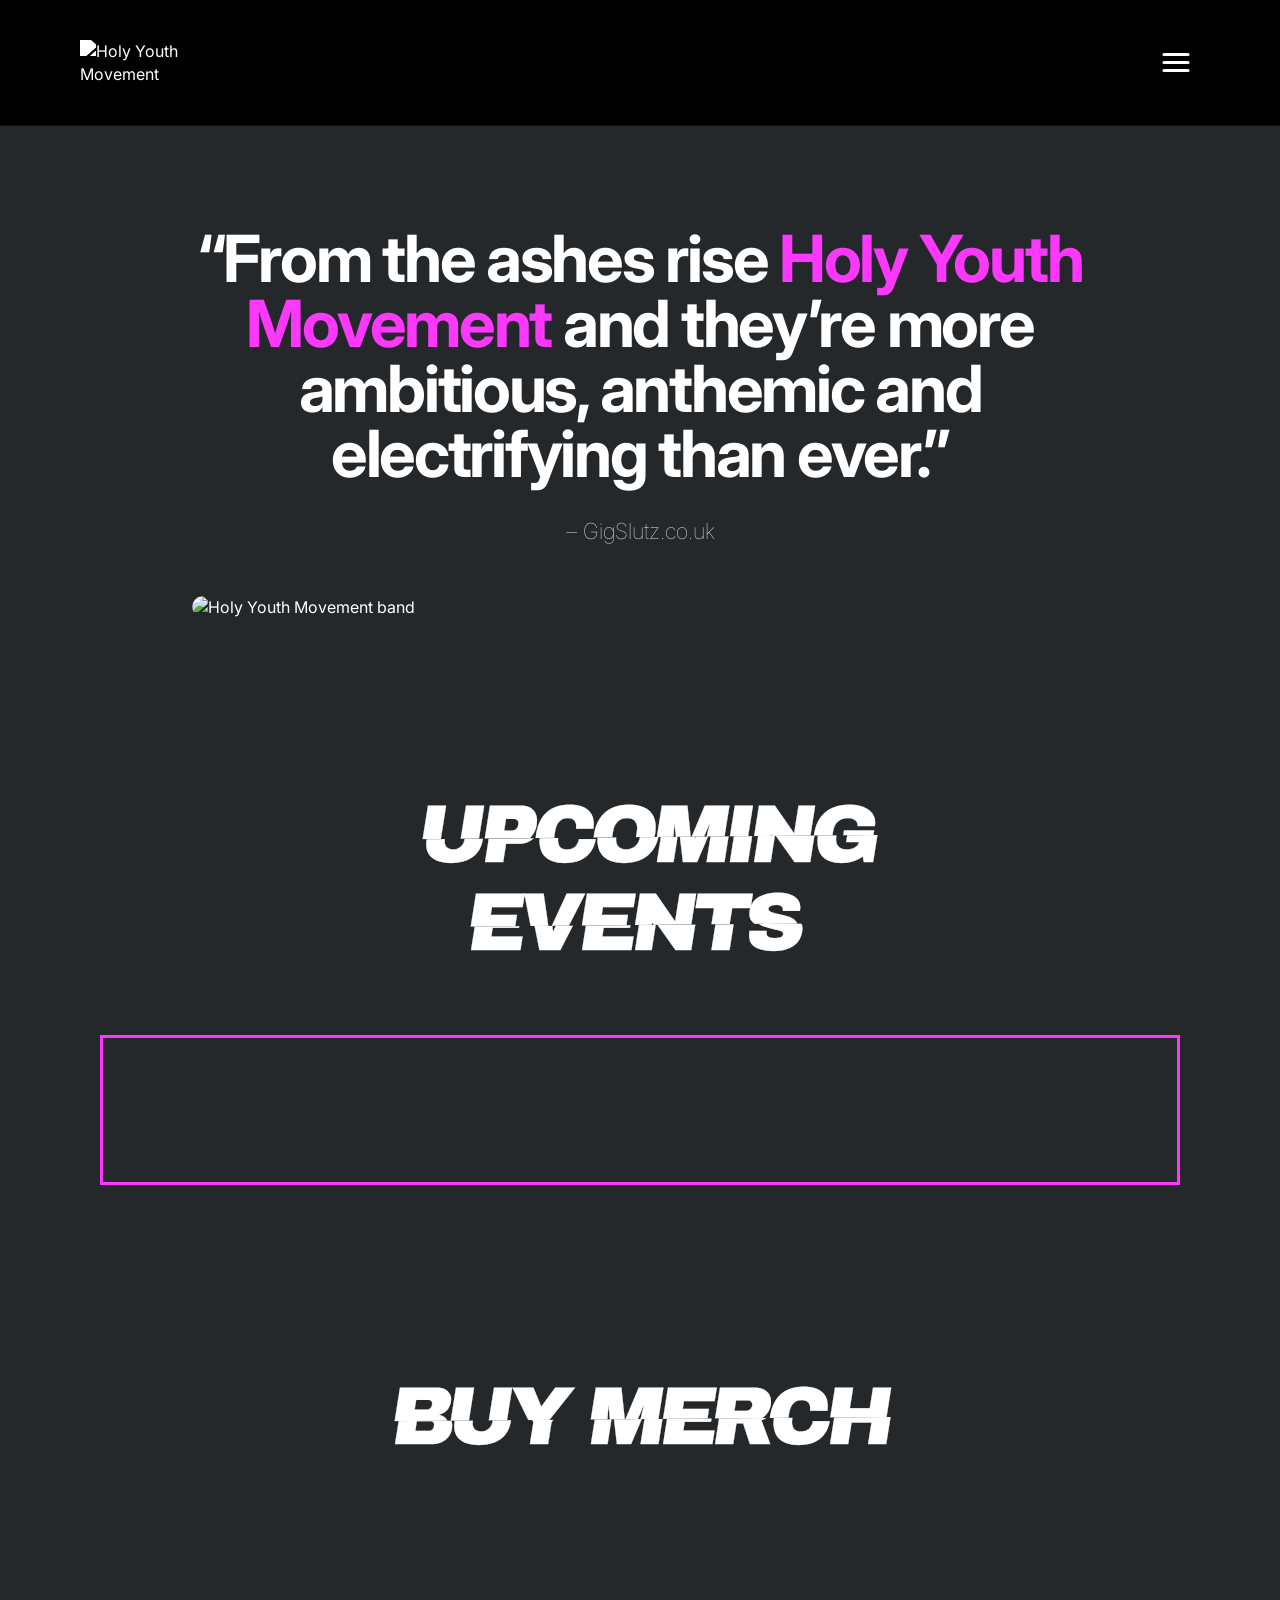
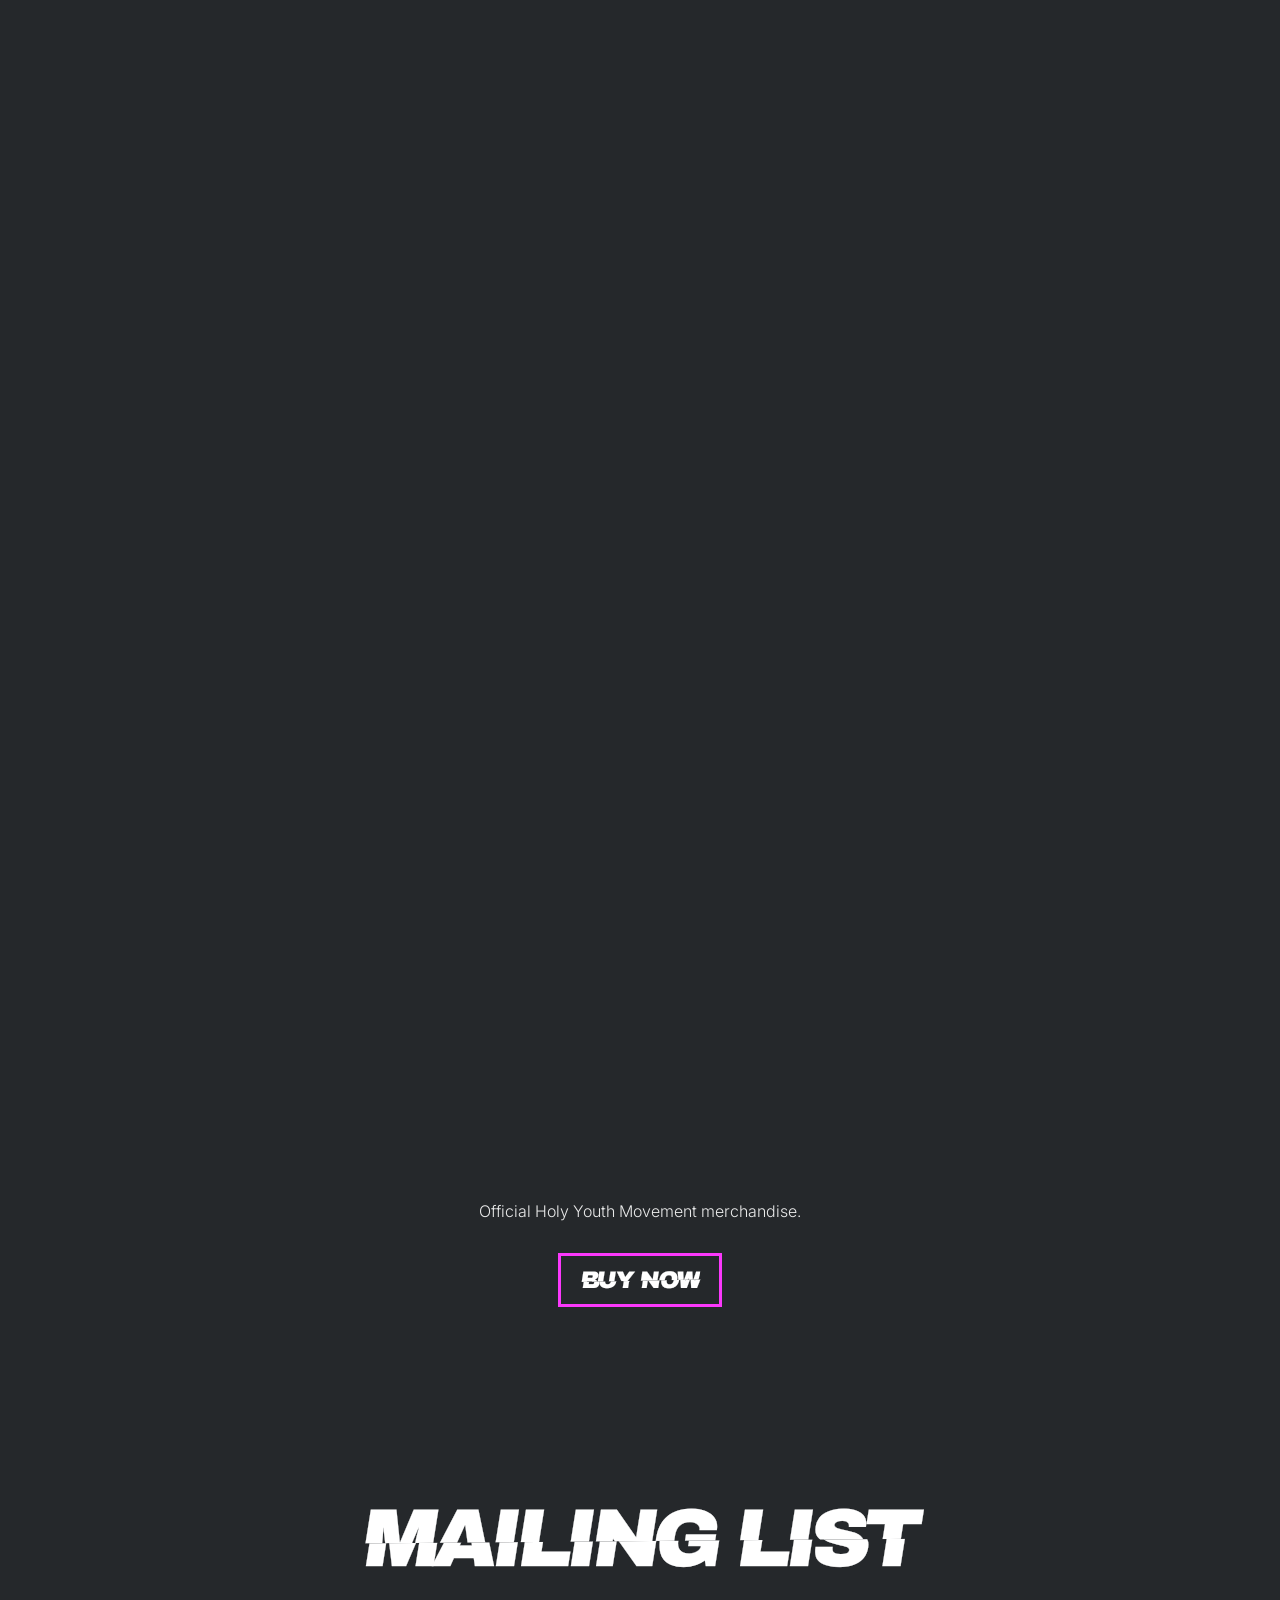
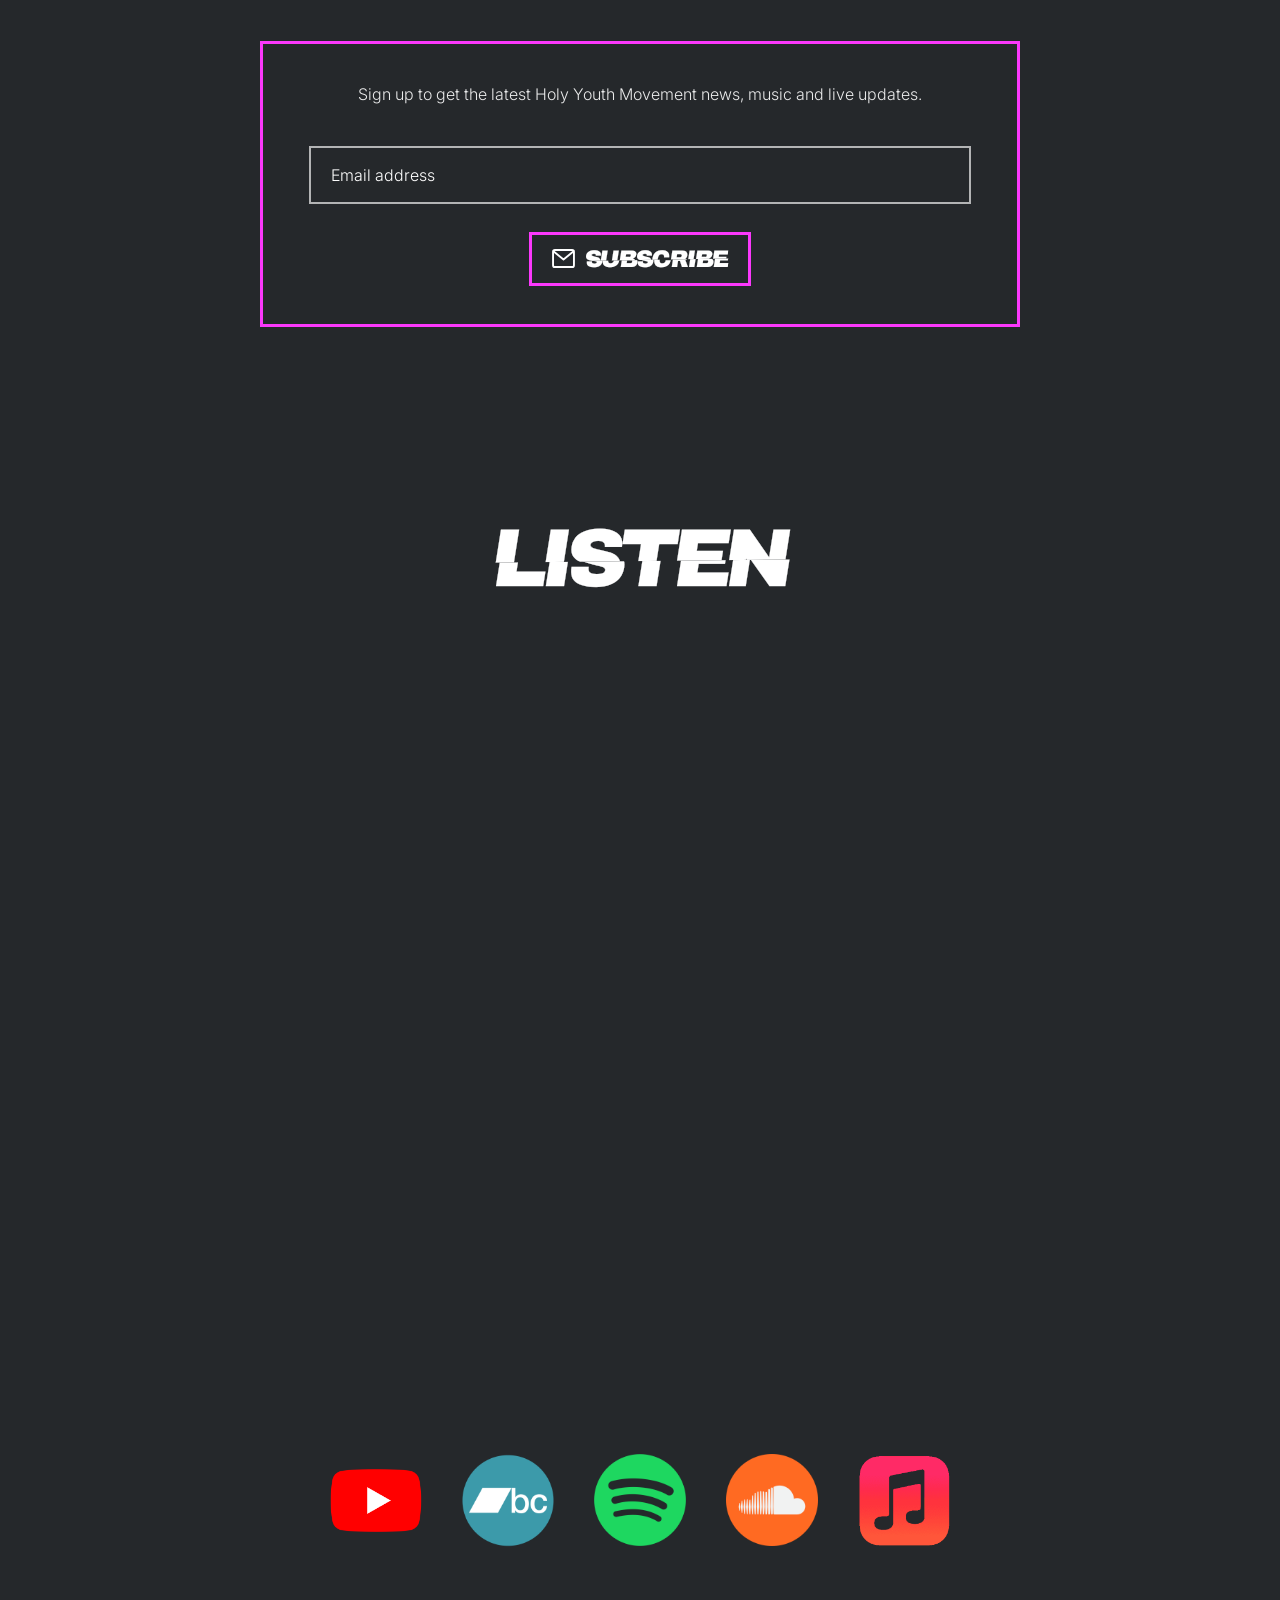
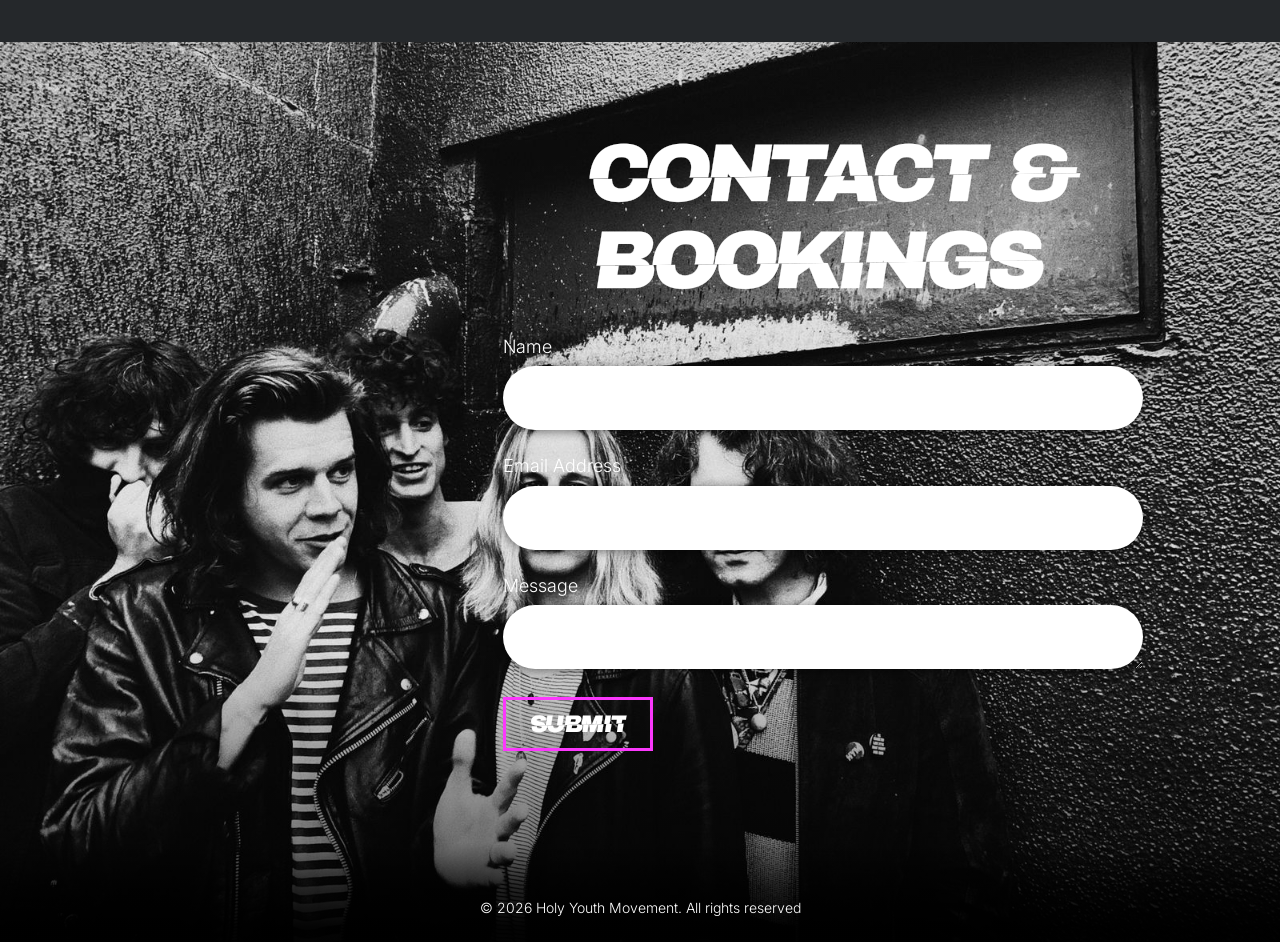
==== index.html @ 87150822 "Update index.html" ====
<!DOCTYPE html>
<html lang="en">

<head>
  <meta charset="UTF-8">
  <meta name="viewport" content="width=device-width, initial-scale=1.0">
  <meta name="theme-color" content="#050505">
  <title>Holy Youth Movement</title>
  <link rel="stylesheet" href="style.css">
</head>

<body>

  <header class="site-header">

    <a href="index.html" aria-label="Holy Youth Movement entrance page">
      <img
        class="nav-logo"
        src="https://holyyouthmovement.co.uk/assets/images/hymlogo.png"
        alt="Holy Youth Movement"
      >
    </a>

    <button
      class="menu-button"
      id="menuButton"
      aria-label="Open menu"
      aria-controls="navPanel"
      aria-expanded="false"
    >
      <span></span>
    </button>

  </header>


  <nav class="nav-panel" id="navPanel">

    <div class="nav-links">
      <a href="#events">Live</a>
      <a href="#merch">Merch</a>
      <a href="#mailing-list">Mailing List</a>
      <a href="#listen">Listen</a>
      <a href="#contact">Contact</a>
    </div>


    <div class="nav-socials">

      <a
        href="https://www.facebook.com/holyyouthmovement/"
        target="_blank"
        rel="noopener"
        aria-label="Holy Youth Movement on Facebook"
      >
        <img
          src="social-icons/Facebook_Logo_Primary.png"
          alt="Facebook"
        >
      </a>

      <a
        href="https://www.instagram.com/holyyouthmovement/?hl=en"
        target="_blank"
        rel="noopener"
        aria-label="Holy Youth Movement on Instagram"
      >
        <img
          src="social-icons/Instagram_Glyph_Gradient.png"
          alt="Instagram"
        >
      </a>

      <a
        href="https://www.tiktok.com/@holyyouthmovementband?_r=1&_t=ZN-9AKklmNv9Ec"
        target="_blank"
        rel="noopener"
        aria-label="Holy Youth Movement on TikTok"
      >
        <img
          src="social-icons/TikTok_Icon_Black_Circle.png"
          alt="TikTok"
        >
      </a>

    </div>

  </nav>


  <main>

    <!-- INTRO -->

    <section class="home-intro" id="top">

      <div class="home-intro-inner">

        <blockquote class="home-quote">

          <span>
            “From the ashes rise
          </span>

          <span class="quote-highlight">
            Holy Youth Movement
          </span>

          <span>
            and they’re more ambitious,
            anthemic and electrifying
            than ever.”
          </span>

          <footer>
            – GigSlutz.co.uk
          </footer>

        </blockquote>


        <div class="home-band-photo">

          <img
            src="https://holyyouthmovement.co.uk/assets/images/hym-new-press-shot-.jpg"
            alt="Holy Youth Movement band"
          >

        </div>

      </div>

    </section>


    <!-- UPCOMING EVENTS -->

    <section class="upcoming-events" id="events">

      <div class="upcoming-events-inner">

        <h2 class="slice-heading upcoming-events-title">

          <span data-text="UPCOMING">
            UPCOMING
          </span>

          <span data-text="EVENTS">
            EVENTS
          </span>

        </h2>


        <div class="upcoming-events-frame">

          <div
            class="bit-widget-shell"
            id="bandsintownWidget"
          >

            <script
              charset="utf-8"
              src="https://widgetv3.bandsintown.com/main.min.js"
            ></script>

            <a
              class="bit-widget-initializer"
              data-artist-name="id_15542629"
              data-app-id="3c9d183150cd2ab67c8e3459c2243e53"
              data-text-color="#ffffff"
              data-link-color="#ff29ec"
              data-link-text-color="#050505"
              data-background-color="#24282b"
              data-popup-background-color="#24282b"
              data-separator-color="#444444"
              data-font="Arial"
              data-widget-width="100%"
              data-display-logo="true"
              data-display-track-button="false"
              data-display-play-my-city="false"
              data-display-local-dates="false"
              data-display-past-dates="false"
              data-display-start-time="false"
              data-display-lineup="false"
              data-display-details="false"
              data-language="en"
            ></a>

          </div>


          <div
            class="bandsintown-credit"
            id="bandsintownCredit"
          >

            <div class="bandsintown-credit-text">
              Live events powered by
            </div>

            <div
              class="bandsintown-logo-copy"
              id="bandsintownLogoCopy"
            ></div>

          </div>

        </div>

      </div>

    </section>


    <!-- MERCH -->

    <section class="merch" id="merch">

      <div class="merch-main">

        <h2 class="slice-heading merch-title">

          <span data-text="BUY MERCH">
            BUY MERCH
          </span>

        </h2>


        <a
          href="https://holy-youth-movement.sumupstore.com/products"
          target="_blank"
          rel="noopener"
          aria-label="Shop Holy Youth Movement merchandise"
        >
          <div class="merch-image"></div>
        </a>

      </div>


      <div class="merch-copy">

        <p>
          Official Holy Youth Movement merchandise.
        </p>


        <a
          class="hym-button"
          href="https://holy-youth-movement.sumupstore.com/products"
          target="_blank"
          rel="noopener"
          aria-label="Buy Holy Youth Movement merchandise"
        >
          <span
            class="hym-button-text"
            data-text="BUY NOW"
          >
            BUY NOW
          </span>
        </a>

      </div>

    </section>


    <!-- MAILING LIST -->

    <section
      class="mailing-list-section"
      id="mailing-list"
    >

      <div class="mailing-list-content">

        <h2 class="slice-heading mailing-list-title">

          <span data-text="MAILING LIST">
            MAILING LIST
          </span>

        </h2>


        <form
          class="mailing-list-form"
          onsubmit="return false;"
        >

          <p class="mailing-list-copy">
            Sign up to get the latest Holy Youth Movement
            news, music and live updates.
          </p>


          <label
            class="mailing-list-label"
            for="mailingEmail"
          >
            Email address
          </label>


          <input
            class="mailing-list-input"
            id="mailingEmail"
            name="email"
            type="email"
            autocomplete="email"
            placeholder="Email address"
            disabled
          >


          <button
            class="hym-button mailing-list-button"
            type="button"
            disabled
            aria-disabled="true"
          >

            <svg
              class="hym-button-icon"
              viewBox="0 0 24 20"
              fill="none"
              xmlns="http://www.w3.org/2000/svg"
              aria-hidden="true"
            >

              <rect
                x="1"
                y="1"
                width="22"
                height="18"
                rx="2"
                stroke="currentColor"
                stroke-width="2"
              />

              <path
                d="M2 3L12 11L22 3"
                stroke="currentColor"
                stroke-width="2"
                stroke-linecap="round"
                stroke-linejoin="round"
              />

            </svg>


            <span
              class="hym-button-text"
              data-text="SUBSCRIBE"
            >
              SUBSCRIBE
            </span>

          </button>

        </form>

      </div>

    </section>


    <!-- LISTEN -->

    <section class="listen" id="listen">

      <div class="listen-inner">

        <h2 class="slice-heading listen-title">

          <span data-text="LISTEN">
            LISTEN
          </span>

        </h2>


        <div class="spotify-wrap">

          <iframe
            src="https://open.spotify.com/embed/artist/4psk2TMuqKYFzMVMS7KCXd?utm_source=generator"
            loading="lazy"
            allow="autoplay; clipboard-write; encrypted-media; fullscreen; picture-in-picture"
            title="Holy Youth Movement on Spotify"
          ></iframe>

        </div>


        <div class="music-platforms">

          <a
            href="https://youtube.com/@holyyouthmovement?si=i7S2mHmcw-gDZ732"
            target="_blank"
            rel="noopener"
            aria-label="Holy Youth Movement on YouTube"
          >
            <img
              src="social-icons/youtube_logo.png"
              alt="YouTube"
            >
          </a>


          <a
            href="https://holyyouthmovement.bandcamp.com/"
            target="_blank"
            rel="noopener"
            aria-label="Holy Youth Movement on Bandcamp"
          >
            <img
              src="social-icons/bandcamp-emblem-1.png"
              alt="Bandcamp"
            >
          </a>


          <a
            href="https://open.spotify.com/artist/4psk2TMuqKYFzMVMS7KCXd?si=1lRzlrn9QW2-RcGs_K3hpA"
            target="_blank"
            rel="noopener"
            aria-label="Holy Youth Movement on Spotify"
          >
            <img
              src="social-icons/spotify_logo_without_text.svg.webp"
              alt="Spotify"
            >
          </a>


          <a
            href="https://soundcloud.com/user-212453294"
            target="_blank"
            rel="noopener"
            aria-label="Holy Youth Movement on SoundCloud"
          >
            <img
              src="social-icons/145809.png"
              alt="SoundCloud"
            >
          </a>


          <a
            href="https://music.apple.com/gb/artist/holy-youth-movement/1543977466"
            target="_blank"
            rel="noopener"
            aria-label="Holy Youth Movement on Apple Music"
          >
            <img
              src="social-icons/png-clipart-computer-icons-apple-music-apple-text-rectangle-thumbnail-2.png"
              alt="Apple Music"
            >
          </a>

        </div>

      </div>

    </section>


    <!-- CONTACT & BOOKINGS -->

    <section class="contact" id="contact">

      <div class="contact-inner">

        <div class="contact-form-area">

          <h2 class="slice-heading contact-title">

            <span data-text="CONTACT &">
              CONTACT &
            </span>

            <span data-text="BOOKINGS">
              BOOKINGS
            </span>

          </h2>


          <form
            class="contact-form"
            onsubmit="return false;"
          >

            <label>
              Name

              <input
                type="text"
                name="name"
                autocomplete="name"
              >
            </label>


            <label>
              Email Address

              <input
                type="email"
                name="email"
                autocomplete="email"
              >
            </label>


            <label>
              Message

              <textarea
                name="message"
                rows="2"
              ></textarea>
            </label>


            <button
              class="hym-button send-button"
              type="button"
            >
              <span
                class="hym-button-text"
                data-text="SUBMIT"
              >
                SUBMIT
              </span>
            </button>

          </form>

        </div>


        <footer class="site-footer">

          <span>
            © 2026 Holy Youth Movement.
            All rights reserved
          </span>

        </footer>

      </div>

    </section>

  </main>


  <script src="script.js"></script>
  <script src="bandsintown.js"></script>

</body>

</html>
---- style.css ----
@import url('https://fonts.googleapis.com/css2?family=Archivo+Black&family=Inter:wght@100;300;400;600;700;800;900&display=swap');

:root {
  --black: #000;
  --near-black: #050505;
  --charcoal: #25282b;
  --white: #fff;
  --pink: #fb38fc;
  --soft-white: rgba(255,255,255,.9);
  --line: rgba(255,255,255,.14);
  --section-side: 34px;
  --section-gap: 80px;
  --header-height: 110px;
}

* {
  box-sizing: border-box;
  margin: 0;
  padding: 0;
}

html {
  scroll-behavior: smooth;
  overflow-x: hidden;
}

body {
  width: 100%;
  margin: 0;
  padding-top: var(--header-height);
  background: var(--charcoal);
  color: var(--white);
  font-family: "Inter", Arial, Helvetica, sans-serif;
  line-height: 1.4;
  overflow-x: hidden;
}

a {
  color: inherit;
  text-decoration: none;
}

img {
  display: block;
  max-width: 100%;
}

button,
input,
textarea {
  font: inherit;
}

section {
  scroll-margin-top: var(--header-height);
}


/* HEADER */

.site-header {
  position: fixed;
  top: 0;
  left: 0;
  right: 0;
  z-index: 1000;
  width: 100%;
  height: var(--header-height);
  display: flex;
  align-items: center;
  justify-content: space-between;
  padding: 0 var(--section-side);
  background: var(--black);
  border-bottom: 1px solid rgba(255,255,255,.05);
}

.site-header > a {
  display: flex;
  align-items: center;
}

.nav-logo {
  width: 120px;
  height: auto;
  filter: grayscale(1) brightness(0) invert(1);
}


/* MENU BUTTON */

.menu-button {
  position: relative;
  width: 48px;
  height: 48px;
  border: 0;
  background: transparent;
  cursor: pointer;
}

.menu-button span,
.menu-button::before,
.menu-button::after {
  content: "";
  position: absolute;
  left: 50%;
  width: 27px;
  height: 3px;
  background: var(--white);
  border-radius: 3px;
  transform: translateX(-50%);
  transition:
    top .25s ease,
    transform .25s ease,
    opacity .2s ease;
}

.menu-button::before {
  top: 14px;
}

.menu-button span {
  top: 22px;
}

.menu-button::after {
  top: 30px;
}

.menu-button.open::before {
  top: 22px;
  transform: translateX(-50%) rotate(45deg);
}

.menu-button.open span {
  opacity: 0;
}

.menu-button.open::after {
  top: 22px;
  transform: translateX(-50%) rotate(-45deg);
}


/* NAVIGATION */

.nav-panel {
  position: fixed;
  z-index: 999;
  top: var(--header-height);
  left: 0;
  right: 0;
  padding: 20px var(--section-side) 26px;
  background: var(--black);
  border-bottom: 1px solid var(--line);
  transform: translateY(-150%);
  transition: transform .35s ease;
}

.nav-panel.open {
  transform: translateY(0);
}

.nav-links a {
  display: block;
  padding: 15px 0;
  color: var(--white);
  border-bottom: 1px solid rgba(255,255,255,.12);
  font-size: .9rem;
  font-weight: 700;
  letter-spacing: .08em;
  text-transform: uppercase;
}

.nav-links a:hover {
  color: var(--pink);
}

.nav-socials {
  display: flex;
  align-items: center;
  justify-content: center;
  gap: 28px;
  padding-top: 24px;
}

.nav-socials a {
  width: 46px;
  height: 46px;
  display: flex;
  align-items: center;
  justify-content: center;
  transition: transform .2s ease;
}

.nav-socials a:hover {
  transform: scale(1.08);
}

.nav-socials img {
  width: 46px;
  height: 46px;
  object-fit: contain;
}


/* INTRO */

.home-intro {
  width: 100%;
  padding: 70px var(--section-side) 40px;
  background: var(--charcoal);
}

.home-intro-inner {
  width: 100%;
  max-width: 1440px;
  margin: 0 auto;
}

.home-quote {
  width: 100%;
  max-width: 990px;
  margin: 0 auto 48px;
  color: var(--white);
  text-align: center;
  font-size: 65px;
  font-weight: 700;
  line-height: 1;
  letter-spacing: -.035em;
}

.home-quote span {
  display: inline;
}

.home-quote .quote-highlight {
  color: var(--pink);
}

.home-quote footer {
  margin-top: 28px;
  color: var(--soft-white);
  font-size: 22px;
  font-weight: 100;
  line-height: 1.55;
  letter-spacing: 0;
}

.home-band-photo {
  width: 80%;
  max-width: 1080px;
  margin: 0 auto 40px;
  overflow: hidden;
  border-radius: 16px;
}

.home-band-photo img {
  width: 100%;
  height: auto;
  object-fit: cover;
  border-radius: inherit;
}


/* SECTION HEADINGS */

.slice-heading {
  position: relative;
  width: 100%;
  margin-left: auto;
  margin-right: auto;
  color: transparent;
  text-align: center;
  font-family: "Archivo Black", "Arial Black", Arial, sans-serif;
  font-size: 82px;
  font-weight: 400;
  line-height: 84px;
  letter-spacing: -.075em;
  text-transform: uppercase;
  transform: skewX(-9deg);
  transform-origin: center;
}

.slice-heading span {
  position: relative;
  display: block;
  min-height: 84px;
  color: transparent;
  white-space: nowrap;
}

.slice-heading span::before,
.slice-heading span::after {
  content: attr(data-text);
  position: absolute;
  top: 0;
  left: 50%;
  width: max-content;
  min-width: 100%;
  color: var(--white);
  font: inherit;
  line-height: inherit;
  letter-spacing: inherit;
  text-align: center;
  white-space: nowrap;
  -webkit-text-stroke: .3px var(--white);
}

.slice-heading span::before {
  clip-path: polygon(0 0,100% 0,100% 48%,0 57%);
  transform: translateX(calc(-50% - 2px));
}

.slice-heading span::after {
  clip-path: polygon(0 57%,100% 48%,100% 100%,0 100%);
  transform: translateX(calc(-50% + 2px));
}


/* EVENTS */

.upcoming-events {
  width: 100%;
  padding: var(--section-gap) var(--section-side);
  background: var(--charcoal);
}

.upcoming-events-inner {
  width: 100%;
  max-width: 1100px;
  margin: 0 auto;
}

.upcoming-events-title {
  max-width: 820px;
  margin-bottom: 70px;
}

.upcoming-events-title span + span {
  margin-top: 4px;
}

.upcoming-events-frame {
  width: 100%;
  padding: 18px 14px 28px;
  border: 3px solid var(--pink);
  background: transparent;
}

.bit-widget-shell {
  width: 100%;
  margin: 0;
  padding: 0;
  background: transparent;
  border: 0;
}

.bit-widget-initializer {
  display: block;
  width: 100%;
  min-height: 80px;
}

.bit-play-my-city-wrapper,
.bit-play-my-city,
[class*="play-my-city"],
[class*="playMyCity"] {
  display: none !important;
}

.bandsintown-credit {
  display: none;
  width: 100%;
  margin-top: 8px;
  text-align: center;
}

.bandsintown-credit.ready {
  display: block;
}

.bandsintown-credit-text {
  margin-bottom: 10px;
  color: #929292;
  font-size: .7rem;
  font-weight: 800;
  line-height: 1.3;
  letter-spacing: .17em;
  text-transform: uppercase;
}

.bandsintown-logo-copy {
  width: 100%;
  display: flex;
  justify-content: center;
  align-items: center;
}

.bandsintown-logo-copy > * {
  margin-left: auto !important;
  margin-right: auto !important;
}


/* MERCH */

.merch {
  width: 100%;
  padding: var(--section-gap) var(--section-side);
  background: var(--charcoal);
}

.merch-main {
  width: 100%;
  max-width: 1000px;
  margin: 0 auto;
  display: grid;
  grid-template-columns: minmax(0, 1fr);
  row-gap: 60px;
}

.merch-title {
  width: 100%;
  max-width: 900px;
  margin: 0 auto;
}

.merch-image {
  width: 100%;
  aspect-ratio: 4 / 5;
  margin: 0;
  overflow: hidden;
  border-radius: 20px;
  background:
    url("https://holyyouthmovement.co.uk/assets/images/bca96f15-21ef-4f97-a44c-125286d1ba9a.jpg")
    center / cover no-repeat;
}

.merch-copy {
  width: 100%;
  max-width: 1000px;
  margin: 0 auto;
  padding-top: 30px;
  text-align: center;
}

.merch-copy p {
  max-width: 600px;
  margin: 0 auto;
  color: var(--soft-white);
  font-size: 1rem;
  font-weight: 300;
  line-height: 1.6;
}


/* HYM BUTTON SYSTEM */

.hym-button {
  min-width: 150px;
  height: 54px;
  padding: 0 20px;
  display: inline-flex;
  align-items: center;
  justify-content: center;
  gap: 10px;
  color: var(--white);
  background: transparent;
  border: 3px solid var(--pink);
  border-radius: 0;
  appearance: none;
  -webkit-appearance: none;
  cursor: pointer;
  overflow: hidden;
}

.merch-copy .hym-button {
  margin-top: 28px;
}

.hym-button-text {
  position: relative;
  display: block;
  min-width: max-content;
  height: 30px;
  color: transparent;
  font-family: "Archivo Black", "Arial Black", Arial, sans-serif;
  font-size: 24px;
  font-weight: 400;
  line-height: 30px;
  letter-spacing: -.06em;
  text-transform: uppercase;
  transform: skewX(-9deg);
  white-space: nowrap;
}

.hym-button-text::before,
.hym-button-text::after {
  content: attr(data-text);
  position: absolute;
  top: 0;
  left: 50%;
  width: max-content;
  color: var(--white);
  font: inherit;
  line-height: inherit;
  letter-spacing: inherit;
  white-space: nowrap;
  -webkit-text-stroke: .2px var(--white);
  transition: color .2s ease;
}

.hym-button-text::before {
  clip-path: polygon(0 0,100% 0,100% 48%,0 57%);
  transform: translateX(calc(-50% - 1px));
}

.hym-button-text::after {
  clip-path: polygon(0 57%,100% 48%,100% 100%,0 100%);
  transform: translateX(calc(-50% + 1px));
}

.hym-button:hover .hym-button-text::before,
.hym-button:hover .hym-button-text::after {
  color: var(--pink);
}

.hym-button-icon {
  flex: 0 0 auto;
  width: 23px;
  height: 19px;
  color: var(--white);
  transition: color .2s ease;
}

.hym-button:hover .hym-button-icon {
  color: var(--pink);
}


/* MAILING LIST */

.mailing-list-section {
  width: 100%;
  padding: var(--section-gap) var(--section-side);
  background: var(--charcoal);
}

.mailing-list-content {
  width: 100%;
  max-width: 1000px;
  margin: 0 auto;
  text-align: center;
}

.mailing-list-title {
  max-width: 900px;
  margin-bottom: 60px;
}

.mailing-list-copy {
  max-width: 700px;
  margin: 0 auto 38px;
  color: var(--soft-white);
  text-align: center;
  font-size: 1rem;
  font-weight: 300;
  line-height: 1.6;
}

.mailing-list-form {
  width: 100%;
  max-width: 760px;
  margin: 0 auto;
  padding: 38px 46px;
  display: flex;
  flex-direction: column;
  align-items: center;
  border: 3px solid var(--pink);
  background: transparent;
}

.mailing-list-label {
  position: absolute;
  width: 1px;
  height: 1px;
  padding: 0;
  margin: -1px;
  overflow: hidden;
  clip: rect(0,0,0,0);
  white-space: nowrap;
  border: 0;
}

.mailing-list-input {
  width: 100%;
  height: 58px;
  padding: 0 20px;
  color: var(--white);
  background: transparent;
  border: 2px solid rgba(255,255,255,.65);
  border-radius: 0;
  outline: none;
  font-size: 1rem;
  font-weight: 300;
  text-align: left;
}

.mailing-list-input::placeholder {
  color: rgba(255,255,255,.7);
}

.mailing-list-input:focus {
  border-color: var(--pink);
}

.mailing-list-button {
  margin-top: 28px;
  min-width: 205px;
}

.mailing-list-input:disabled,
.mailing-list-button:disabled {
  opacity: 1;
  cursor: default;
}

.mailing-list-input:disabled {
  -webkit-text-fill-color: var(--white);
}


/* LISTEN */

.listen {
  width: 100%;
  padding: var(--section-gap) var(--section-side);
  background: var(--charcoal);
}

.listen-inner {
  width: 100%;
  max-width: 1100px;
  margin: 0 auto;
}

.listen-title {
  max-width: 700px;
  margin-bottom: 70px;
}

.spotify-wrap {
  width: 100%;
  max-width: 1000px;
  margin: 0 auto;
}

.spotify-wrap iframe {
  display: block;
  width: 100%;
  height: 725px;
  border: 0;
  border-radius: 12px;
}

.music-platforms {
  width: 100%;
  max-width: 620px;
  margin: 58px auto 0;
  display: flex;
  align-items: center;
  justify-content: space-between;
  gap: 24px;
}

.music-platforms a {
  flex: 0 1 92px;
  min-width: 0;
  display: flex;
  align-items: center;
  justify-content: center;
}

.music-platforms img {
  display: block;
  width: 100%;
  max-width: 92px;
  height: auto;
  object-fit: contain;
}


/* CONTACT */

.contact {
  position: relative;
  width: 100%;
  min-height: 100svh;
  background-image:
    linear-gradient(
      to bottom,
      rgba(0,0,0,.12) 0%,
      rgba(0,0,0,.08) 65%,
      rgba(0,0,0,.72) 100%
    ),
    url("hym-band-shot-original-min.jpeg");
  background-position: center;
  background-size: cover;
  background-repeat: no-repeat;
  color: var(--white);
}

.contact-inner {
  min-height: 100svh;
  display: flex;
  flex-direction: column;
  justify-content: space-between;
}

.contact-form-area {
  width: 100%;
  max-width: 850px;
  margin: 0 auto;
  padding: 65px var(--section-side) 40px;
}

.contact-title {
  width: 100%;
  margin: 0 auto 32px;
  text-align: center;
}

.contact-title span + span {
  margin-top: 3px;
}

.contact-form {
  width: 100%;
  display: grid;
  gap: 24px;
}

.contact-form label {
  display: grid;
  gap: 8px;
  color: var(--white);
  font-size: 18px;
  font-weight: 300;
  line-height: 1.3;
}

.contact-form input,
.contact-form textarea {
  width: 100%;
  height: 64px;
  padding: 12px 18px;
  color: var(--near-black);
  background: var(--white);
  border: 0;
  border-radius: 32px;
  outline: none;
  box-shadow: 0 2px 10px rgba(0,0,0,.45);
}

.contact-form textarea {
  min-height: 64px;
  max-height: 120px;
  resize: vertical;
}

.contact-form input:focus,
.contact-form textarea:focus {
  outline: 3px solid rgba(251,56,252,.5);
}

.send-button {
  justify-self: start;
  margin-top: 4px;
}


/* FOOTER */

.site-footer {
  width: 100%;
  padding: 55px 20px 24px;
  color: var(--white);
  background:
    linear-gradient(
      to top,
      rgba(0,0,0,.95) 15%,
      rgba(0,0,0,.62) 55%,
      rgba(0,0,0,0) 100%
    );
  text-align: center;
  font-size: 14px;
  font-weight: 300;
}


/* TABLET */

@media (max-width: 991px) and (min-width: 601px) {

  .home-quote {
    font-size: 50px;
  }

  .home-quote footer {
    font-size: 20px;
  }

}


/* DESKTOP */

@media (min-width: 800px) {

  :root {
    --section-side: 60px;
    --section-gap: 95px;
    --header-height: 126px;
  }

  .nav-logo {
    width: 145px;
  }

  .home-intro {
    padding-top: 100px;
  }

  .upcoming-events-frame {
    padding: 28px 28px 36px;
  }

  .contact-form-area {
    max-width: 760px;
    margin-left: auto;
    margin-right: 6%;
    padding-top: 90px;
  }

}


/* LARGE DESKTOP */

@media (min-width: 1100px) {

  .site-header {
    padding-left: 80px;
    padding-right: 80px;
  }

  .home-intro {
    padding-left: 80px;
    padding-right: 80px;
  }

  .upcoming-events,
  .merch,
  .mailing-list-section,
  .listen {
    padding-left: 100px;
    padding-right: 100px;
  }

}


/* PHONE */

@media (max-width: 600px) {

  :root {
    --section-side: 20px;
    --mobile-section-space: 60px;
    --header-height: 96px;
  }


  /* HEADER */

  .site-header {
    padding: 0 20px;
  }

  .nav-logo {
    width: 135px;
  }

  .nav-panel {
    padding: 16px 20px 24px;
  }

  .nav-socials {
    gap: 26px;
    padding-top: 22px;
  }

  .nav-socials a,
  .nav-socials img {
    width: 42px;
    height: 42px;
  }


  /* INTRO */

  .home-intro {
    padding: 55px 10px 0;
  }

  .home-quote {
    width: 100%;
    margin-bottom: 48px;
    padding: 0 5px;
    font-size: 32px;
    line-height: 1;
  }

  .home-quote footer {
    margin-top: 20px;
    font-size: 18px;
  }

  .home-band-photo {
    width: 100%;
    margin-bottom: 0;
    border-radius: 16px;
  }


  /* SECTION HEADINGS */

  .slice-heading {
    font-size: 60px;
    line-height: 64px;
  }

  .slice-heading span {
    min-height: 64px;
    white-space: nowrap;
  }


  /* EVENTS */

  .upcoming-events {
    padding: 60px var(--section-side) 0;
  }

  .upcoming-events-title {
    margin-bottom: 60px;
  }

  .upcoming-events-frame {
    padding: 14px 10px 24px;
    border-width: 3px;
  }


  /* MERCH */

  .merch {
    padding: 60px var(--section-side) 0;
  }

  .merch-main {
    width: 100%;
    margin: 0 auto;
    display: grid;
    grid-template-columns: minmax(0, 1fr);
    row-gap: 60px;
  }

  .merch-title {
    width: 100%;
    margin: 0;
    padding: 0;
  }

  .merch-image {
    width: 100%;
    min-height: 0;
    aspect-ratio: 4 / 5;
    margin: 0;
  }

  .merch-copy {
    padding-top: 30px;
  }


  /* BUTTONS */

  .hym-button {
    min-width: 145px;
    height: 52px;
    padding: 0 18px;
  }

  .hym-button-text {
    height: 28px;
    font-size: 23px;
    line-height: 28px;
    white-space: nowrap;
  }


  /* MAILING LIST */

  .mailing-list-section {
    padding: 60px var(--section-side) 0;
  }

  .mailing-list-title {
    margin-bottom: 60px;
    font-size: 50px;
    line-height: 54px;
  }

  .mailing-list-title span {
    min-height: 54px;
  }

  .mailing-list-copy {
    margin-bottom: 34px;
  }

  .mailing-list-form {
    width: 100%;
    padding: 30px 28px;
  }

  .mailing-list-input {
    height: 56px;
    padding: 0 16px;
  }

  .mailing-list-button {
    min-width: 200px;
    margin-top: 28px;
  }


  /* LISTEN */

  .listen {
    padding: 60px var(--section-side) 0;
  }

  .listen-title {
    margin-bottom: 60px;
  }

  /*
    Slightly taller on phones so Spotify's tenth track
    has breathing room above the rounded bottom edge.
  */
  .spotify-wrap iframe {
    height: 745px;
  }


  /* MUSIC PLATFORM ICONS */

  .music-platforms {
    width: 100%;
    max-width: 100%;
    margin-top: 48px;
    gap: 14px;
  }

  .music-platforms a {
    flex: 1 1 0;
    min-width: 0;
  }

  .music-platforms img {
    width: 100%;
    max-width: 72px;
    height: auto;
  }


  /* CONTACT */

  .contact {
    min-height: 100svh;
    margin-top: 60px;
    background-position: 20% center;
  }

  .contact-inner {
    min-height: 100svh;
  }

  .contact-form-area {
    padding: 24px 34px 30px;
  }

  .contact-title {
    width: calc(100% + 68px);
    max-width: none;
    margin-left: -34px;
    margin-right: -34px;
    margin-bottom: 24px;
    text-align: center;
    font-size: 60px;
    line-height: 64px;
  }

  .contact-title span {
    min-height: 64px;
  }

  .contact-title span + span {
    margin-top: 3px;
  }

  .contact-form {
    gap: 21px;
  }

  .contact-form label {
    font-size: 17px;
  }

  .contact-form input,
  .contact-form textarea {
    height: 62px;
    min-height: 62px;
    border-radius: 31px;
    font-size: 16px;
  }

  .send-button {
    margin-top: 2px;
  }

  .site-footer {
    padding: 55px 20px 22px;
    font-size: 13px;
  }

  }
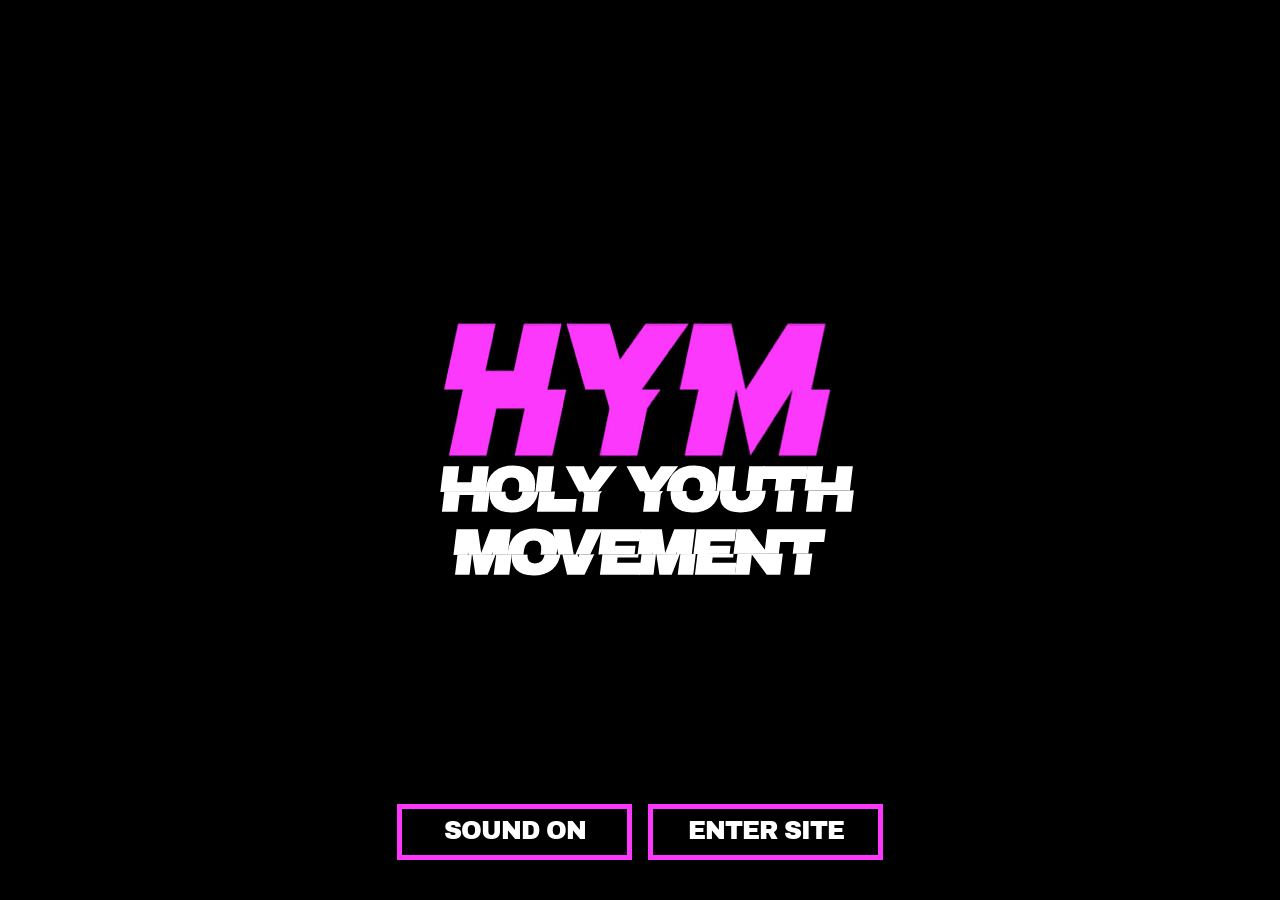
==== commit b5a98144: "Update index.html" ====
--- a/index.html
+++ b/index.html
@@ -2,564 +2,701 @@
 <html lang="en">
 
 <head>
+
   <meta charset="UTF-8">
-  <meta name="viewport" content="width=device-width, initial-scale=1.0">
-  <meta name="theme-color" content="#050505">
+
+  <meta
+    name="viewport"
+    content="width=device-width, initial-scale=1.0"
+  >
+
+  <meta
+    name="theme-color"
+    content="#000000"
+  >
+
   <title>Holy Youth Movement</title>
-  <link rel="stylesheet" href="style.css">
+
+  <link
+    rel="stylesheet"
+    href="https://fonts.googleapis.com/css2?family=Archivo+Black&display=swap"
+  >
+
+  <style>
+
+    * {
+      box-sizing: border-box;
+    }
+
+    html,
+    body {
+      width: 100%;
+      height: 100%;
+      margin: 0;
+      overflow: hidden;
+      background: #000;
+    }
+
+    .hero {
+      position: relative;
+      width: 100%;
+      height: 100vh;
+      overflow: hidden;
+
+      display: flex;
+      flex-direction: column;
+      align-items: center;
+      justify-content: flex-start;
+
+      padding-top: 140px;
+    }
+
+    .hero-video {
+      position: absolute;
+      inset: 0;
+
+      width: 100%;
+      height: 100%;
+
+      object-fit: cover;
+
+      z-index: 0;
+    }
+
+    .hero-content {
+      position: relative;
+      z-index: 2;
+
+      width: 100%;
+
+      display: flex;
+      flex-direction: column;
+      align-items: center;
+    }
+
+    .hym-logo {
+      display: block;
+
+      width: min(100vw, 468px);
+      height: auto;
+
+      transform: scale(0);
+
+      animation:
+        logo-in
+        .65s
+        ease-out
+        3.5s
+        forwards;
+    }
+
+    @keyframes logo-in {
+
+      0% {
+        transform: scale(0);
+      }
+
+      75% {
+        transform: scale(1.08);
+      }
+
+      100% {
+        transform: scale(1);
+      }
+
+    }
+
+    .title-wrapper {
+      position: relative;
+      z-index: 3;
+
+      width: 100%;
+
+      padding-left: 10px;
+      padding-right: 10px;
+
+      display: flex;
+      justify-content: center;
+
+      transform: scale(0);
+
+      animation:
+        title-in
+        .55s
+        ease-out
+        4.45s
+        forwards;
+    }
+
+    @keyframes title-in {
+
+      from {
+        transform: scale(0);
+      }
+
+      to {
+        transform: scale(1);
+      }
+
+    }
+
+    .slice-heading {
+      position: relative;
+
+      margin-left: auto;
+      margin-right: auto;
+
+      color: transparent;
+
+      text-align: center;
+
+      font-family:
+        "Archivo Black",
+        "Arial Black",
+        Arial,
+        sans-serif;
+
+      font-weight: 400;
+
+      line-height: .78;
+
+      letter-spacing: -.085em;
+
+      text-transform: uppercase;
+
+      transform: skewX(-7deg);
+
+      transform-origin: center;
+    }
+
+    .slice-heading span {
+      position: relative;
+      display: block;
+
+      min-height: .86em;
+
+      color: transparent;
+
+      white-space: nowrap;
+    }
+
+    .slice-heading span::before,
+    .slice-heading span::after {
+      content: attr(data-text);
+
+      position: absolute;
+
+      top: 0;
+      left: 50%;
+
+      width: max-content;
+      min-width: 100%;
+
+      color: #ffffff;
+
+      font-family: inherit;
+      font-size: inherit;
+      font-weight: inherit;
+      line-height: inherit;
+      letter-spacing: inherit;
+
+      -webkit-text-stroke: 1.5px #ffffff;
+
+      paint-order: stroke fill;
+
+      text-align: center;
+
+      white-space: nowrap;
+    }
+
+    .slice-heading span::before {
+      clip-path:
+        polygon(
+          0 0,
+          100% 0,
+          100% 48%,
+          0 57%
+        );
+
+      transform:
+        translateX(
+          calc(-50% - 2px)
+        );
+    }
+
+    .slice-heading span::after {
+      clip-path:
+        polygon(
+          0 57%,
+          100% 48%,
+          100% 100%,
+          0 100%
+        );
+
+      transform:
+        translateX(
+          calc(-50% + 2px)
+        );
+    }
+
+    .hero-title span::before {
+      animation:
+        title-glitch-top
+        1s
+        linear
+        infinite;
+    }
+
+    .hero-title span::after {
+      animation:
+        title-glitch-bottom
+        1s
+        linear
+        infinite;
+    }
+
+    @keyframes title-glitch-top {
+
+      0%,
+      1%,
+      5%,
+      59%,
+      61%,
+      63%,
+      65%,
+      100% {
+        transform:
+          translateX(
+            calc(-50% - 2px)
+          );
+      }
+
+      2%,
+      64% {
+        transform:
+          translate(
+            calc(-50% + 0px),
+            -2px
+          );
+      }
+
+      4%,
+      60% {
+        transform:
+          translate(
+            calc(-50% - 4px),
+            2px
+          );
+      }
+
+      62% {
+        transform:
+          translate(
+            calc(-50% + 11px),
+            -1px
+          )
+          skewX(-13deg);
+      }
+
+    }
+
+    @keyframes title-glitch-bottom {
+
+      0%,
+      1%,
+      5%,
+      59%,
+      61%,
+      63%,
+      65%,
+      100% {
+        transform:
+          translateX(
+            calc(-50% + 2px)
+          );
+      }
+
+      2%,
+      64% {
+        transform:
+          translateX(
+            calc(-50% + 0px)
+          );
+      }
+
+      4%,
+      60% {
+        transform:
+          translateX(
+            calc(-50% + 4px)
+          );
+      }
+
+      62% {
+        transform:
+          translate(
+            calc(-50% - 20px),
+            5px
+          )
+          skewX(21deg);
+      }
+
+    }
+
+    .hero-title {
+      width: 100%;
+      font-size: 50px;
+    }
+
+    .hero-title span + span {
+      margin-top: 8px;
+    }
+
+
+    /* =========================
+       ENTRANCE CONTROLS
+    ========================= */
+
+    .entrance-controls {
+      position: absolute;
+
+      z-index: 4;
+
+      left: 50%;
+      bottom: 25%;
+
+      display: flex;
+      flex-direction: column;
+
+      align-items: center;
+
+      gap: 12px;
+
+      transform:
+        translateX(-50%)
+        scale(0);
+
+      animation:
+        controls-in
+        .5s
+        ease-out
+        5s
+        forwards;
+    }
+
+    @keyframes controls-in {
+
+      from {
+        transform:
+          translateX(-50%)
+          scale(0);
+      }
+
+      to {
+        transform:
+          translateX(-50%)
+          scale(1);
+      }
+
+    }
+
+
+    /* =========================
+       BUTTONS
+    ========================= */
+
+    .entrance-button {
+      min-width: 235px;
+
+      padding:
+        7px
+        20px
+        9px;
+
+      border:
+        5px solid
+        #fb38fc;
+
+      background: transparent;
+
+      color: #ffffff;
+
+      font-family:
+        "Archivo Black",
+        "Arial Black",
+        Arial,
+        sans-serif;
+
+      font-size: 25px;
+      font-weight: 400;
+
+      line-height: 30px;
+
+      letter-spacing: -.04em;
+
+      text-align: center;
+
+      text-transform: uppercase;
+
+      text-decoration: none;
+
+      cursor: pointer;
+
+      white-space: nowrap;
+
+      appearance: none;
+      -webkit-appearance: none;
+
+      -webkit-tap-highlight-color: transparent;
+    }
+
+    .entrance-button:hover,
+    .entrance-button:active,
+    .entrance-button:focus,
+    .entrance-button:visited {
+      color: #ffffff;
+    }
+
+    .entrance-button:focus-visible {
+      outline: 2px solid #ffffff;
+      outline-offset: 4px;
+    }
+
+
+    /* =========================
+       DESKTOP
+    ========================= */
+
+    @media screen and (min-width: 480px) {
+
+      .hero {
+        justify-content: center;
+        padding-top: 0;
+      }
+
+      .hero-title {
+        font-size: 4rem;
+      }
+
+      .entrance-controls {
+        bottom: 40px;
+
+        flex-direction: row;
+
+        gap: 16px;
+      }
+
+    }
+
+  </style>
+
 </head>
 
+
 <body>
 
-  <header class="site-header">
-
-    <a href="index.html" aria-label="Holy Youth Movement entrance page">
+
+  <main class="hero">
+
+
+    <!-- BACKGROUND VIDEO -->
+
+    <video
+      class="hero-video"
+      autoplay
+      loop
+      muted
+      playsinline
+    >
+
+      <source
+        src="6456cc03b18521dd74a8f3ca_Short%20HYM-transcode.mp4"
+        type="video/mp4"
+      >
+
+    </video>
+
+
+    <!-- LOGO + TITLE -->
+
+    <div class="hero-content">
+
+
       <img
-        class="nav-logo"
-        src="https://holyyouthmovement.co.uk/assets/images/hymlogo.png"
+        class="hym-logo"
+        src="hymlogo.png"
         alt="Holy Youth Movement"
       >
-    </a>
-
-    <button
-      class="menu-button"
-      id="menuButton"
-      aria-label="Open menu"
-      aria-controls="navPanel"
-      aria-expanded="false"
+
+
+      <div class="title-wrapper">
+
+
+        <div
+          class="slice-heading hero-title"
+          aria-label="Holy Youth Movement"
+        >
+
+
+          <span data-text="HOLY YOUTH">
+            HOLY YOUTH
+          </span>
+
+
+          <span data-text="MOVEMENT">
+            MOVEMENT
+          </span>
+
+
+        </div>
+
+
+      </div>
+
+
+    </div>
+
+
+    <!-- CONTROLS -->
+
+    <div class="entrance-controls">
+
+
+      <button
+        class="entrance-button"
+        id="soundButton"
+        type="button"
+        aria-pressed="false"
+      >
+        SOUND ON
+      </button>
+
+
+      <a
+        class="entrance-button"
+        href="home.html"
+      >
+        ENTER SITE
+      </a>
+
+
+    </div>
+
+
+  </main>
+
+
+  <!-- HYM AUDIO -->
+
+  <audio
+    id="landingAudio"
+    preload="metadata"
+    loop
+  >
+    <source
+      src="holy-youth-movement-you-thought-i-was-dead-but-baby-i-m-just-getting-started_j7rAhp01.mp3"
+      type="audio/mpeg"
     >
-      <span></span>
-    </button>
-
-  </header>
-
-
-  <nav class="nav-panel" id="navPanel">
-
-    <div class="nav-links">
-      <a href="#events">Live</a>
-      <a href="#merch">Merch</a>
-      <a href="#mailing-list">Mailing List</a>
-      <a href="#listen">Listen</a>
-      <a href="#contact">Contact</a>
-    </div>
-
-
-    <div class="nav-socials">
-
-      <a
-        href="https://www.facebook.com/holyyouthmovement/"
-        target="_blank"
-        rel="noopener"
-        aria-label="Holy Youth Movement on Facebook"
-      >
-        <img
-          src="social-icons/Facebook_Logo_Primary.png"
-          alt="Facebook"
-        >
-      </a>
-
-      <a
-        href="https://www.instagram.com/holyyouthmovement/?hl=en"
-        target="_blank"
-        rel="noopener"
-        aria-label="Holy Youth Movement on Instagram"
-      >
-        <img
-          src="social-icons/Instagram_Glyph_Gradient.png"
-          alt="Instagram"
-        >
-      </a>
-
-      <a
-        href="https://www.tiktok.com/@holyyouthmovementband?_r=1&_t=ZN-9AKklmNv9Ec"
-        target="_blank"
-        rel="noopener"
-        aria-label="Holy Youth Movement on TikTok"
-      >
-        <img
-          src="social-icons/TikTok_Icon_Black_Circle.png"
-          alt="TikTok"
-        >
-      </a>
-
-    </div>
-
-  </nav>
-
-
-  <main>
-
-    <!-- INTRO -->
-
-    <section class="home-intro" id="top">
-
-      <div class="home-intro-inner">
-
-        <blockquote class="home-quote">
-
-          <span>
-            “From the ashes rise
-          </span>
-
-          <span class="quote-highlight">
-            Holy Youth Movement
-          </span>
-
-          <span>
-            and they’re more ambitious,
-            anthemic and electrifying
-            than ever.”
-          </span>
-
-          <footer>
-            – GigSlutz.co.uk
-          </footer>
-
-        </blockquote>
-
-
-        <div class="home-band-photo">
-
-          <img
-            src="https://holyyouthmovement.co.uk/assets/images/hym-new-press-shot-.jpg"
-            alt="Holy Youth Movement band"
-          >
-
-        </div>
-
-      </div>
-
-    </section>
-
-
-    <!-- UPCOMING EVENTS -->
-
-    <section class="upcoming-events" id="events">
-
-      <div class="upcoming-events-inner">
-
-        <h2 class="slice-heading upcoming-events-title">
-
-          <span data-text="UPCOMING">
-            UPCOMING
-          </span>
-
-          <span data-text="EVENTS">
-            EVENTS
-          </span>
-
-        </h2>
-
-
-        <div class="upcoming-events-frame">
-
-          <div
-            class="bit-widget-shell"
-            id="bandsintownWidget"
-          >
-
-            <script
-              charset="utf-8"
-              src="https://widgetv3.bandsintown.com/main.min.js"
-            ></script>
-
-            <a
-              class="bit-widget-initializer"
-              data-artist-name="id_15542629"
-              data-app-id="3c9d183150cd2ab67c8e3459c2243e53"
-              data-text-color="#ffffff"
-              data-link-color="#ff29ec"
-              data-link-text-color="#050505"
-              data-background-color="#24282b"
-              data-popup-background-color="#24282b"
-              data-separator-color="#444444"
-              data-font="Arial"
-              data-widget-width="100%"
-              data-display-logo="true"
-              data-display-track-button="false"
-              data-display-play-my-city="false"
-              data-display-local-dates="false"
-              data-display-past-dates="false"
-              data-display-start-time="false"
-              data-display-lineup="false"
-              data-display-details="false"
-              data-language="en"
-            ></a>
-
-          </div>
-
-
-          <div
-            class="bandsintown-credit"
-            id="bandsintownCredit"
-          >
-
-            <div class="bandsintown-credit-text">
-              Live events powered by
-            </div>
-
-            <div
-              class="bandsintown-logo-copy"
-              id="bandsintownLogoCopy"
-            ></div>
-
-          </div>
-
-        </div>
-
-      </div>
-
-    </section>
-
-
-    <!-- MERCH -->
-
-    <section class="merch" id="merch">
-
-      <div class="merch-main">
-
-        <h2 class="slice-heading merch-title">
-
-          <span data-text="BUY MERCH">
-            BUY MERCH
-          </span>
-
-        </h2>
-
-
-        <a
-          href="https://holy-youth-movement.sumupstore.com/products"
-          target="_blank"
-          rel="noopener"
-          aria-label="Shop Holy Youth Movement merchandise"
-        >
-          <div class="merch-image"></div>
-        </a>
-
-      </div>
-
-
-      <div class="merch-copy">
-
-        <p>
-          Official Holy Youth Movement merchandise.
-        </p>
-
-
-        <a
-          class="hym-button"
-          href="https://holy-youth-movement.sumupstore.com/products"
-          target="_blank"
-          rel="noopener"
-          aria-label="Buy Holy Youth Movement merchandise"
-        >
-          <span
-            class="hym-button-text"
-            data-text="BUY NOW"
-          >
-            BUY NOW
-          </span>
-        </a>
-
-      </div>
-
-    </section>
-
-
-    <!-- MAILING LIST -->
-
-    <section
-      class="mailing-list-section"
-      id="mailing-list"
-    >
-
-      <div class="mailing-list-content">
-
-        <h2 class="slice-heading mailing-list-title">
-
-          <span data-text="MAILING LIST">
-            MAILING LIST
-          </span>
-
-        </h2>
-
-
-        <form
-          class="mailing-list-form"
-          onsubmit="return false;"
-        >
-
-          <p class="mailing-list-copy">
-            Sign up to get the latest Holy Youth Movement
-            news, music and live updates.
-          </p>
-
-
-          <label
-            class="mailing-list-label"
-            for="mailingEmail"
-          >
-            Email address
-          </label>
-
-
-          <input
-            class="mailing-list-input"
-            id="mailingEmail"
-            name="email"
-            type="email"
-            autocomplete="email"
-            placeholder="Email address"
-            disabled
-          >
-
-
-          <button
-            class="hym-button mailing-list-button"
-            type="button"
-            disabled
-            aria-disabled="true"
-          >
-
-            <svg
-              class="hym-button-icon"
-              viewBox="0 0 24 20"
-              fill="none"
-              xmlns="http://www.w3.org/2000/svg"
-              aria-hidden="true"
-            >
-
-              <rect
-                x="1"
-                y="1"
-                width="22"
-                height="18"
-                rx="2"
-                stroke="currentColor"
-                stroke-width="2"
-              />
-
-              <path
-                d="M2 3L12 11L22 3"
-                stroke="currentColor"
-                stroke-width="2"
-                stroke-linecap="round"
-                stroke-linejoin="round"
-              />
-
-            </svg>
-
-
-            <span
-              class="hym-button-text"
-              data-text="SUBSCRIBE"
-            >
-              SUBSCRIBE
-            </span>
-
-          </button>
-
-        </form>
-
-      </div>
-
-    </section>
-
-
-    <!-- LISTEN -->
-
-    <section class="listen" id="listen">
-
-      <div class="listen-inner">
-
-        <h2 class="slice-heading listen-title">
-
-          <span data-text="LISTEN">
-            LISTEN
-          </span>
-
-        </h2>
-
-
-        <div class="spotify-wrap">
-
-          <iframe
-            src="https://open.spotify.com/embed/artist/4psk2TMuqKYFzMVMS7KCXd?utm_source=generator"
-            loading="lazy"
-            allow="autoplay; clipboard-write; encrypted-media; fullscreen; picture-in-picture"
-            title="Holy Youth Movement on Spotify"
-          ></iframe>
-
-        </div>
-
-
-        <div class="music-platforms">
-
-          <a
-            href="https://youtube.com/@holyyouthmovement?si=i7S2mHmcw-gDZ732"
-            target="_blank"
-            rel="noopener"
-            aria-label="Holy Youth Movement on YouTube"
-          >
-            <img
-              src="social-icons/youtube_logo.png"
-              alt="YouTube"
-            >
-          </a>
-
-
-          <a
-            href="https://holyyouthmovement.bandcamp.com/"
-            target="_blank"
-            rel="noopener"
-            aria-label="Holy Youth Movement on Bandcamp"
-          >
-            <img
-              src="social-icons/bandcamp-emblem-1.png"
-              alt="Bandcamp"
-            >
-          </a>
-
-
-          <a
-            href="https://open.spotify.com/artist/4psk2TMuqKYFzMVMS7KCXd?si=1lRzlrn9QW2-RcGs_K3hpA"
-            target="_blank"
-            rel="noopener"
-            aria-label="Holy Youth Movement on Spotify"
-          >
-            <img
-              src="social-icons/spotify_logo_without_text.svg.webp"
-              alt="Spotify"
-            >
-          </a>
-
-
-          <a
-            href="https://soundcloud.com/user-212453294"
-            target="_blank"
-            rel="noopener"
-            aria-label="Holy Youth Movement on SoundCloud"
-          >
-            <img
-              src="social-icons/145809.png"
-              alt="SoundCloud"
-            >
-          </a>
-
-
-          <a
-            href="https://music.apple.com/gb/artist/holy-youth-movement/1543977466"
-            target="_blank"
-            rel="noopener"
-            aria-label="Holy Youth Movement on Apple Music"
-          >
-            <img
-              src="social-icons/png-clipart-computer-icons-apple-music-apple-text-rectangle-thumbnail-2.png"
-              alt="Apple Music"
-            >
-          </a>
-
-        </div>
-
-      </div>
-
-    </section>
-
-
-    <!-- CONTACT & BOOKINGS -->
-
-    <section class="contact" id="contact">
-
-      <div class="contact-inner">
-
-        <div class="contact-form-area">
-
-          <h2 class="slice-heading contact-title">
-
-            <span data-text="CONTACT &">
-              CONTACT &
-            </span>
-
-            <span data-text="BOOKINGS">
-              BOOKINGS
-            </span>
-
-          </h2>
-
-
-          <form
-            class="contact-form"
-            onsubmit="return false;"
-          >
-
-            <label>
-              Name
-
-              <input
-                type="text"
-                name="name"
-                autocomplete="name"
-              >
-            </label>
-
-
-            <label>
-              Email Address
-
-              <input
-                type="email"
-                name="email"
-                autocomplete="email"
-              >
-            </label>
-
-
-            <label>
-              Message
-
-              <textarea
-                name="message"
-                rows="2"
-              ></textarea>
-            </label>
-
-
-            <button
-              class="hym-button send-button"
-              type="button"
-            >
-              <span
-                class="hym-button-text"
-                data-text="SUBMIT"
-              >
-                SUBMIT
-              </span>
-            </button>
-
-          </form>
-
-        </div>
-
-
-        <footer class="site-footer">
-
-          <span>
-            © 2026 Holy Youth Movement.
-            All rights reserved
-          </span>
-
-        </footer>
-
-      </div>
-
-    </section>
-
-  </main>
-
-
-  <script src="script.js"></script>
-  <script src="bandsintown.js"></script>
+  </audio>
+
+
+  <script>
+
+    const soundButton =
+      document.getElementById("soundButton");
+
+    const landingAudio =
+      document.getElementById("landingAudio");
+
+
+    let soundIsOn = false;
+
+
+    /*
+      SOUND ON
+    */
+
+    async function turnSoundOn() {
+
+      try {
+
+        await landingAudio.play();
+
+        soundIsOn = true;
+
+        soundButton.textContent =
+          "SOUND OFF";
+
+        soundButton.setAttribute(
+          "aria-pressed",
+          "true"
+        );
+
+      }
+
+      catch (error) {
+
+        soundIsOn = false;
+
+        soundButton.textContent =
+          "SOUND ON";
+
+        soundButton.setAttribute(
+          "aria-pressed",
+          "false"
+        );
+
+      }
+
+    }
+
+
+    /*
+      SOUND OFF
+    */
+
+    function turnSoundOff() {
+
+      landingAudio.pause();
+
+      soundIsOn = false;
+
+      soundButton.textContent =
+        "SOUND ON";
+
+      soundButton.setAttribute(
+        "aria-pressed",
+        "false"
+      );
+
+    }
+
+
+    /*
+      BUTTON TOGGLE
+    */
+
+    soundButton.addEventListener(
+      "click",
+      async function () {
+
+        if (soundIsOn) {
+
+          turnSoundOff();
+
+        }
+
+        else {
+
+          await turnSoundOn();
+
+        }
+
+      }
+    );
+
+  </script>
+
 
 </body>
 
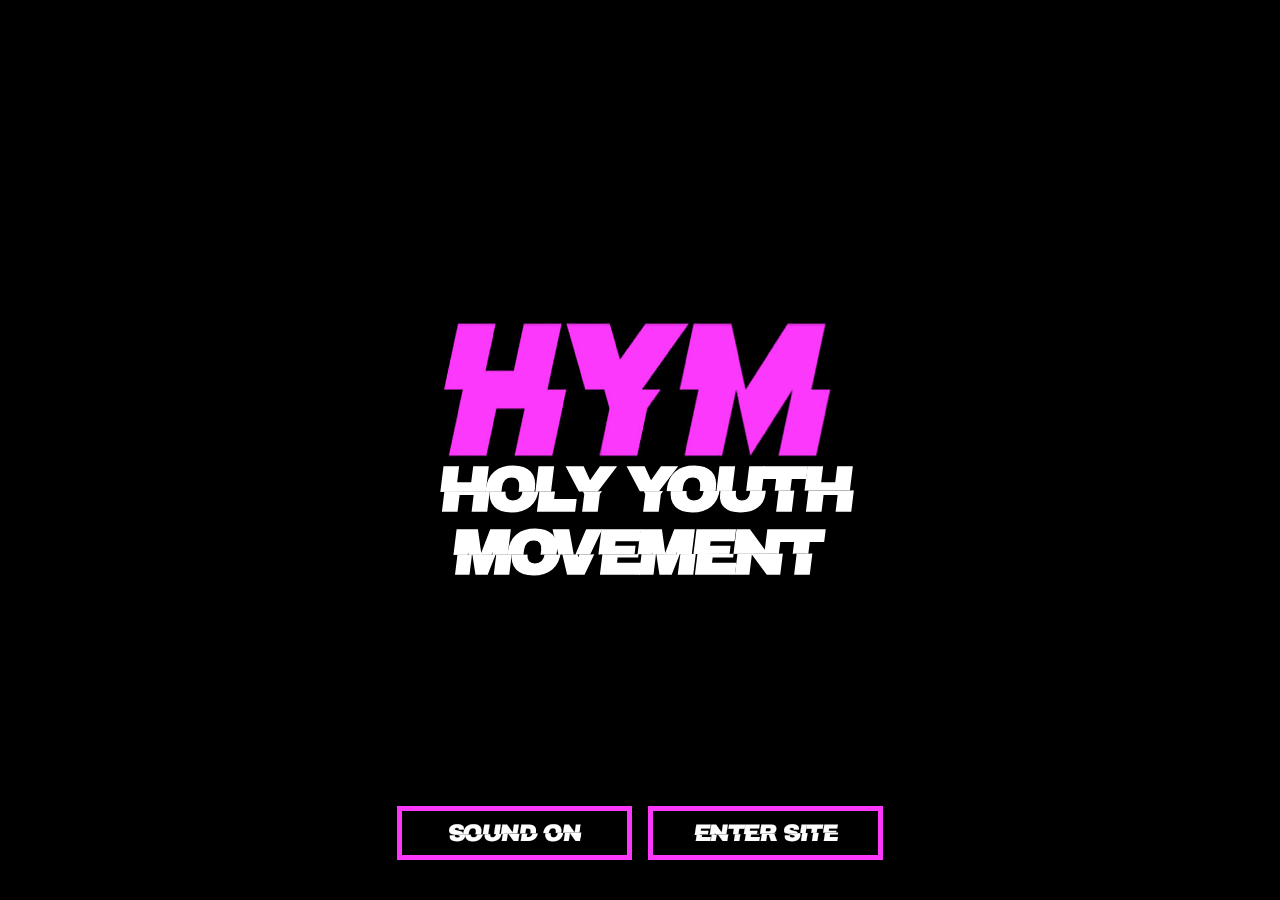
==== commit d80170de: "Update index.html" ====
--- a/index.html
+++ b/index.html
@@ -408,10 +408,11 @@
     .entrance-button {
       min-width: 235px;
 
+      height: 54px;
+
       padding:
-        7px
-        20px
-        9px;
+        0
+        20px;
 
       border:
         5px solid
@@ -420,6 +421,50 @@
       background: transparent;
 
       color: #ffffff;
+
+      display: inline-flex;
+      align-items: center;
+      justify-content: center;
+
+      text-align: center;
+
+      text-decoration: none;
+
+      cursor: pointer;
+
+      appearance: none;
+      -webkit-appearance: none;
+
+      -webkit-tap-highlight-color: transparent;
+    }
+
+    .entrance-button:hover,
+    .entrance-button:active,
+    .entrance-button:focus,
+    .entrance-button:visited {
+      color: #ffffff;
+    }
+
+    .entrance-button:focus-visible {
+      outline: 2px solid #ffffff;
+      outline-offset: 4px;
+    }
+
+
+    /* =========================
+       BUTTON TEXT
+       MATCHES MAIN SITE
+    ========================= */
+
+    .entrance-button-text {
+      position: relative;
+
+      display: block;
+
+      min-width: max-content;
+      height: 30px;
+
+      color: transparent;
 
       font-family:
         "Archivo Black",
@@ -427,39 +472,71 @@
         Arial,
         sans-serif;
 
-      font-size: 25px;
+      font-size: 24px;
       font-weight: 400;
 
       line-height: 30px;
 
-      letter-spacing: -.04em;
-
-      text-align: center;
+      letter-spacing: -.06em;
 
       text-transform: uppercase;
 
-      text-decoration: none;
-
-      cursor: pointer;
+      transform: skewX(-9deg);
 
       white-space: nowrap;
-
-      appearance: none;
-      -webkit-appearance: none;
-
-      -webkit-tap-highlight-color: transparent;
-    }
-
-    .entrance-button:hover,
-    .entrance-button:active,
-    .entrance-button:focus,
-    .entrance-button:visited {
+    }
+
+    .entrance-button-text::before,
+    .entrance-button-text::after {
+      content: attr(data-text);
+
+      position: absolute;
+
+      top: 0;
+      left: 50%;
+
+      width: max-content;
+
       color: #ffffff;
-    }
-
-    .entrance-button:focus-visible {
-      outline: 2px solid #ffffff;
-      outline-offset: 4px;
+
+      font: inherit;
+
+      line-height: inherit;
+      letter-spacing: inherit;
+
+      white-space: nowrap;
+
+      -webkit-text-stroke: .2px #ffffff;
+    }
+
+    .entrance-button-text::before {
+      clip-path:
+        polygon(
+          0 0,
+          100% 0,
+          100% 48%,
+          0 57%
+        );
+
+      transform:
+        translateX(
+          calc(-50% - 1px)
+        );
+    }
+
+    .entrance-button-text::after {
+      clip-path:
+        polygon(
+          0 57%,
+          100% 48%,
+          100% 100%,
+          0 100%
+        );
+
+      transform:
+        translateX(
+          calc(-50% + 1px)
+        );
     }
 
 
@@ -568,7 +645,13 @@
         type="button"
         aria-pressed="false"
       >
-        SOUND ON
+        <span
+          class="entrance-button-text"
+          id="soundButtonText"
+          data-text="SOUND ON"
+        >
+          SOUND ON
+        </span>
       </button>
 
 
@@ -576,7 +659,12 @@
         class="entrance-button"
         href="home.html"
       >
-        ENTER SITE
+        <span
+          class="entrance-button-text"
+          data-text="ENTER SITE"
+        >
+          ENTER SITE
+        </span>
       </a>
 
 
@@ -605,11 +693,30 @@
     const soundButton =
       document.getElementById("soundButton");
 
+    const soundButtonText =
+      document.getElementById("soundButtonText");
+
     const landingAudio =
       document.getElementById("landingAudio");
 
 
     let soundIsOn = false;
+
+
+    /*
+      UPDATE SOUND BUTTON TEXT
+    */
+
+    function updateSoundButtonText(text) {
+
+      soundButtonText.textContent = text;
+
+      soundButtonText.setAttribute(
+        "data-text",
+        text
+      );
+
+    }
 
 
     /*
@@ -624,8 +731,9 @@
 
         soundIsOn = true;
 
-        soundButton.textContent =
-          "SOUND OFF";
+        updateSoundButtonText(
+          "SOUND OFF"
+        );
 
         soundButton.setAttribute(
           "aria-pressed",
@@ -638,8 +746,9 @@
 
         soundIsOn = false;
 
-        soundButton.textContent =
-          "SOUND ON";
+        updateSoundButtonText(
+          "SOUND ON"
+        );
 
         soundButton.setAttribute(
           "aria-pressed",
@@ -661,8 +770,9 @@
 
       soundIsOn = false;
 
-      soundButton.textContent =
-        "SOUND ON";
+      updateSoundButtonText(
+        "SOUND ON"
+      );
 
       soundButton.setAttribute(
         "aria-pressed",
